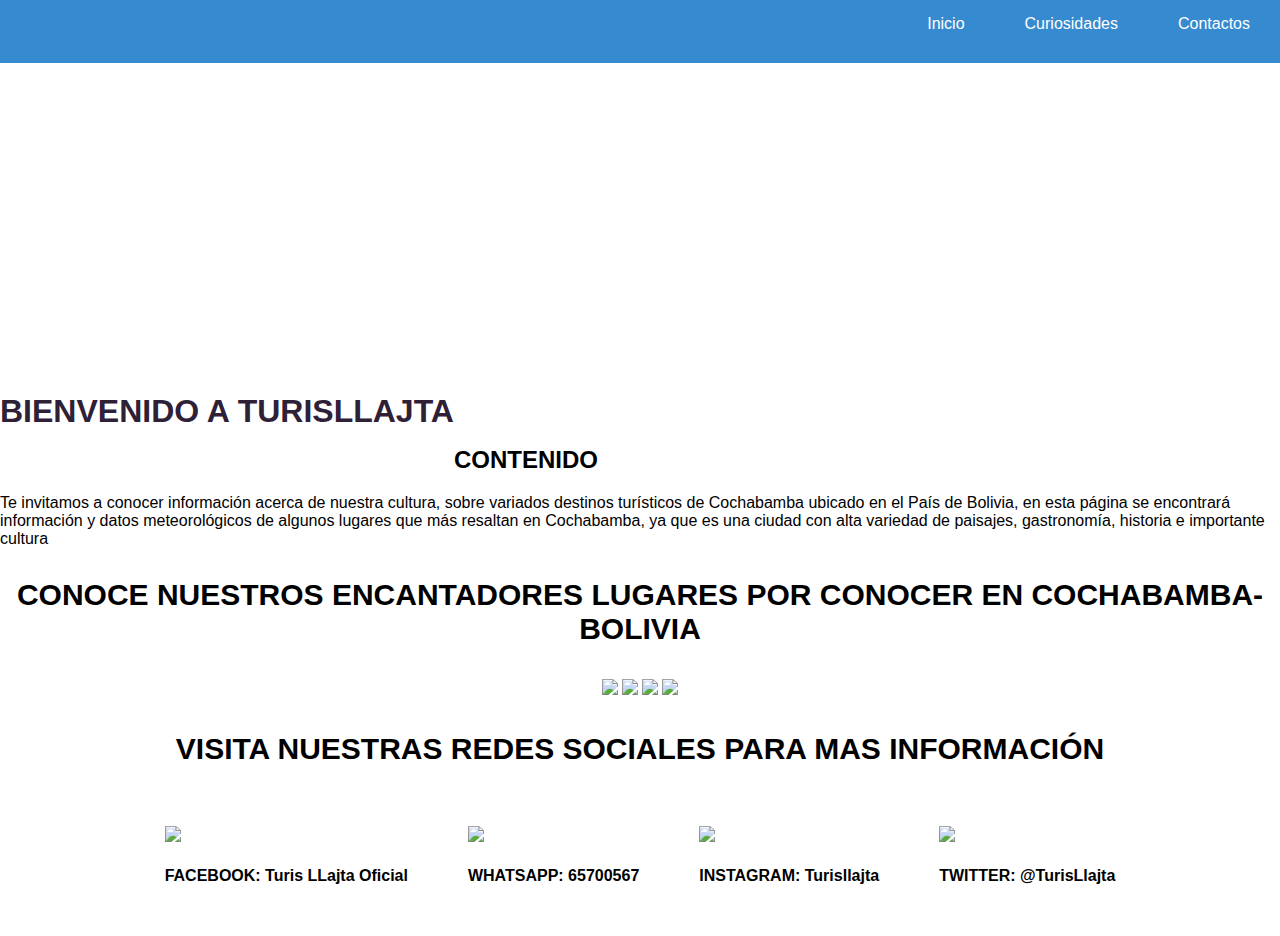
==== Asignaciones/asignacion3/layout.html @ 946dc7fe "tarea4" ====
<!DOCTYPE html>
<html>

<head>
  <title> Turisllajta</title>

  <meta charset="utf-8">
  <link rel="stylesheet" type="text/css" href="layout.css">
  <link rel="stylesheet" type="text/css" href="menu.css">
</head>

<body>
  <header>
    <input type="checkbox" id="btn-menu">
    <label for="btn-menu"><img src="iconos/icono1.png" width="100%" ></label>
    <nav class="menu">

      <ul>
        <li><a href="">Inicio</a></li>
        <li><a href="">Curiosidades</a></li>
        <li><a href="">Contactos</a></li>
      </ul>

    </nav>

    </input>



  </header>
  <!--para el banner-->
  <main>
    <section id="banner">
      <img src="Imagenes/banner.jpg">
    </section>

      <section>
       <h1> BIENVENIDO A TURISLLAJTA</h1>  <br>
       <br>
       <br>
    <h2>CONTENIDO</h2>
    <p>
        Te invitamos a conocer información acerca de nuestra cultura,
        sobre variados destinos turísticos de Cochabamba ubicado en el País de Bolivia,
        en esta página se encontrará información y datos meteorológicos de algunos
        lugares que más resaltan en Cochabamba, ya que es una ciudad con alta variedad de paisajes,
        gastronomía, historia e importante cultura
      </p>
  </section>
  
    <section id="blog">
       
      <h3>CONOCE NUESTROS ENCANTADORES LUGARES POR CONOCER EN COCHABAMBA-BOLIVIA</h3>
      <div class="contenidoblog">
        <table>
          <thead>
            <tr>
              <th>
                <a href="#"><img src="Imagenes/destino1.jpg"></a>

              </th>
              <th>
                <a href="#"><img src="Imagenes/destino2.jpg"></a>

              </th>
              <th>
                <a href="#"><img src="Imagenes/destino3.jpg"></a>

              </th>
              <th>
                <a href="#"><img src="Imagenes/destino4.jpg"></a>

              </th>
            </tr>
          </thead>
        </table>
    </section>

    <footer id="redes">
      <h3>VISITA NUESTRAS REDES SOCIALES PARA MAS INFORMACIÓN</h3>
      <div class="contenidoredes">
        <article>
          <img src="Imagenes/rs1.png">
          <h4> FACEBOOK: Turis LLajta Oficial</h4>
        </article>
        <article>
          <img src="Imagenes/rs2.png">
          <h4>WHATSAPP: 65700567</h4>
        </article>
        <article>
          <img src="Imagenes/rs3.png">
          <h4> INSTAGRAM: Turisllajta</h4>
        </article>
        <article>
          <img src="Imagenes/rs4.png">
          <h4> TWITTER: @TurisLlajta </h4>
        </article>


      </div>
    </footer>

  </main>

</body>



</html>
---- Asignaciones/asignacion3/layout.css ----
@import url('https://fonts.googleapis.com/css?family=Nunito|Open+Sans');
@import url(menu.css);
@import url(banner.css);
@import url(blog.css);
@import url(info.css);
@import url(redes.css);

	*{
	margin:0 
	padding:0 ;
	box-sizing:border-box; /* para que al dar borde o padding ese borde se adapte al tamaño de la caja */

 	}

 	body 
 	{
 		font-family: 'Open Sans', sans-serif;

	} 

	header
	{
		width: 100%;   /*medida de la linea de cabecera fondo de goodcoffe*/
		height: 70px; /*Es lamedida de la linea de cabecera*/
		background: #585858;
		color: #A9F5A9;

		position: fixed;
		top: 0;
		left: 0;
		z-index: 100; 

	}
	#contenedor
	{
		width: 98%;
		margin: auto;
	}
	h1
	{
		float: left;
		color: rgb(46, 32, 54);
	}
	header .contenedor
	{
		display: table; /*ajusta el banner*/
	}

	section
	{
		width: 100%;
		margin-bottom: 25px;
	}
#bienvenidos
{
	text-align: center;
}
---- Asignaciones/asignacion3/menu.css ----
@import url('https://fonts.googleapis.com/css?family=Nunito|Open+Sans');
@import url(links/menulink.css);
h3
{
	font-size: 30px; /*Tamaño de la letra*/
}
body
{
	margin: 0;
	font-family: sans-serif;
}
header
{   
	width: 100%;
	
	height: 7%;
	background: rgb(54, 138, 207);
}
#btn-menu
{
	display: none;
}
header label
{
	display: none;
	width: 30px;
	height: 30px;
	padding: 10px;
	border-right: 1px solid #fff;
}
header label:hover
{
	cursor: pointer;
	background: rgba(0,0,0,0.3);
}
.menu ul
{
 	margin: 0;
	list-style: none;
	padding: 0;
	display: flex;
	justify-content: flex-end;
}
.menu li:hover
{
	background: rgba(0,0,0,0.3);
	margin: 3px;
}
.menu li a
{
	display: block;
	padding: 15px 30px;
	color: #fff;
	text-decoration: none;
}



@media (max-width: 768px) /*Medida responsive*/
{
	header label
	{
		display: block;
	}
	.menu
	{
		position: absolute;
		background: rgb(56, 71, 117);
		width: 70%;
		margin-left: -70%;
		transition: all 0.5s;

	}
	.menu ul
	{
		flex-direction: column;
	}
	.menu li
	{
		border-top: 1px solid #fff;
	}
	#btn-menu:checked ~ .menu
	/*Lo que hace es que cuando una vez 
	que tenga el checked, lo encuentre; luego buscara a menu*/
	{
		margin: 0;


	}
}
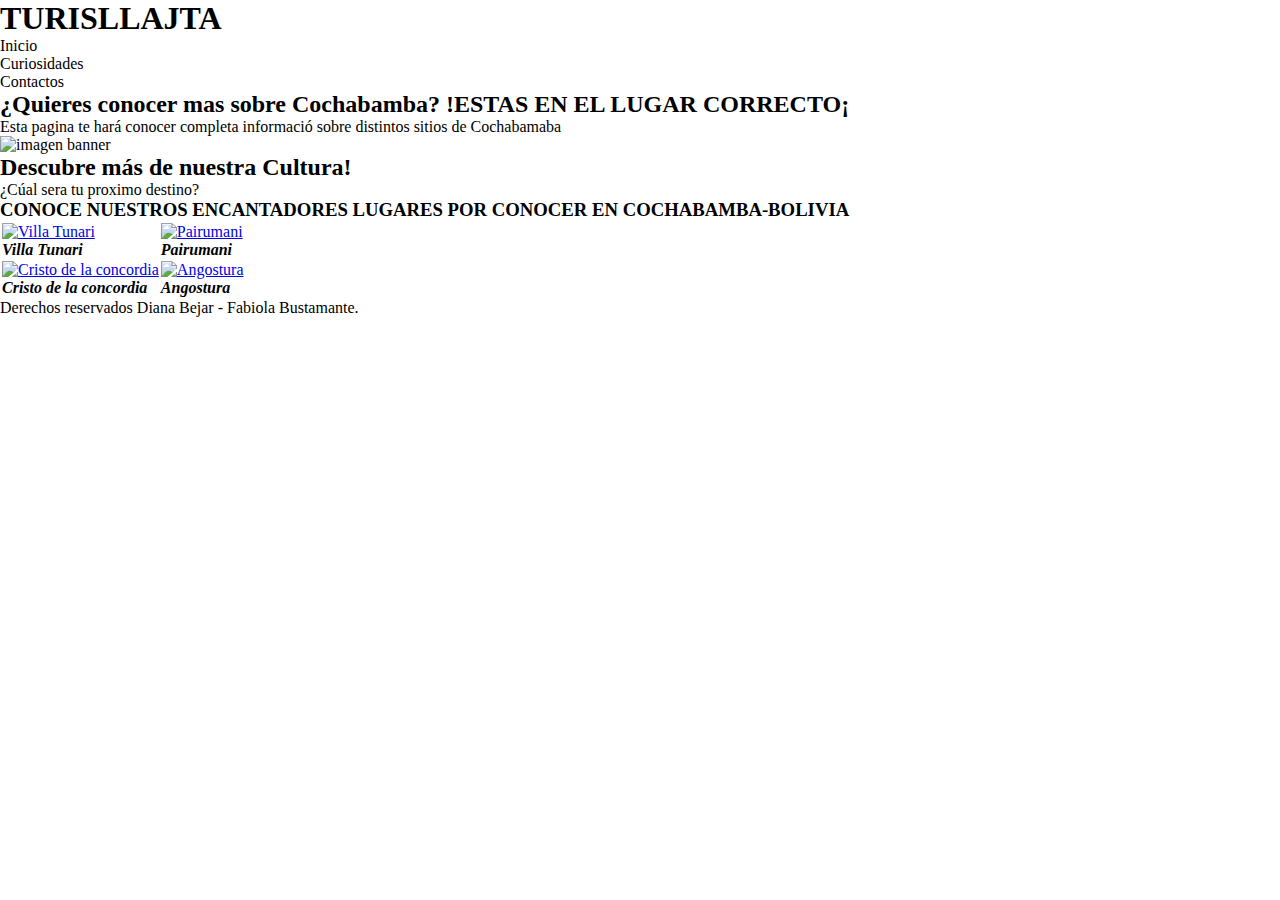
==== commit 3fa68be1: "tareacorregida5" ====
--- a/Asignaciones/asignacion3/layout.html
+++ b/Asignaciones/asignacion3/layout.html
@@ -1,109 +1,85 @@
 <!DOCTYPE html>
-<html>
+<html lang="es">
+<head>
+    <meta charset="utf-8">
+    <link rel="stylesheet" type="text/css" href="css/layout.css">
+<title>TurisLlajta</title>
+</head>
+<body>
+    <header>
+        <h1>TURISLLAJTA</h1>
+        
 
-<head>
-  <title> Turisllajta</title>
+            <nav>
+                    <ul>
+                        <li>Inicio</li>
+                        <li>Curiosidades</li>
+                        <li>Contactos</li>
+                    </ul>
+                </nav>
+       
+<!--<section id="logo"></section>
+        <section id="login"></section>-->
+                
+    </header>
+    <main>
+            <aside id="left">
+                    
+                </aside>
+            
+            <aside id="right">
+                    
+                </aside>
+            <h2>¿Quieres conocer mas sobre Cochabamba? !ESTAS EN EL LUGAR CORRECTO¡</h2>
+            <p>Esta pagina te hará
+                conocer completa informació sobre distintos sitios de Cochabamaba</p>
+               
 
-  <meta charset="utf-8">
-  <link rel="stylesheet" type="text/css" href="layout.css">
-  <link rel="stylesheet" type="text/css" href="menu.css">
-</head>
+                <section id="banner">
+                        <img src="Imagenes/banneropcion.jpg" alt="imagen banner" width="1000">
+                        <div class="contenidobanner"> 
+                          <h2> Descubre más de nuestra <strong> Cultura!</strong> </h2>
+                           <p>¿Cúal sera tu proximo destino?</p>
+                           
+                        </div>
+                       
+                      </section>
 
-<body>
-  <header>
-    <input type="checkbox" id="btn-menu">
-    <label for="btn-menu"><img src="iconos/icono1.png" width="100%" ></label>
-    <nav class="menu">
-
-      <ul>
-        <li><a href="">Inicio</a></li>
-        <li><a href="">Curiosidades</a></li>
-        <li><a href="">Contactos</a></li>
-      </ul>
-
-    </nav>
-
-    </input>
+                      <section id="blog">
+                            <h3>CONOCE NUESTROS ENCANTADORES LUGARES POR CONOCER EN COCHABAMBA-BOLIVIA</h3>
+                            <div class="contenidoblog">
+                              <table>
+                                  <thead>
+                                      <tr>
+                                          <td> <a href="#"><img src="Imagenes/destino1.jpg" alt="Villa Tunari"></a>
+                                            <h4><em>Villa Tunari</em></h4></td>
+                                            <td><a href="#"><img src="Imagenes/destino2.jpg" alt="Pairumani"></a>
+                                                <h4><em>Pairumani</em></h4></td>
+                                      </tr>
+                                  </thead>
+                                  <tbody>
+                                      <tr>
+                                          <td> <a href="#"><img src="Imagenes/destino3.jpg" alt="Cristo de la concordia"></a>
+                                            <h4><em>Cristo de la concordia</em></h4></td>
+                                            <td><a href="#"><img src="Imagenes/destino4.jpg" alt="Angostura"></a>
+                                                <h4> <em>Angostura</em> </h4></td>                                            
+                                      </tr>
+                                  </tbody>
+                               
+                              
+                                
+                              </table>
+                             
+                            </div>
+                          </section>
 
 
-
-  </header>
-  <!--para el banner-->
-  <main>
-    <section id="banner">
-      <img src="Imagenes/banner.jpg">
-    </section>
-
-      <section>
-       <h1> BIENVENIDO A TURISLLAJTA</h1>  <br>
-       <br>
-       <br>
-    <h2>CONTENIDO</h2>
-    <p>
-        Te invitamos a conocer información acerca de nuestra cultura,
-        sobre variados destinos turísticos de Cochabamba ubicado en el País de Bolivia,
-        en esta página se encontrará información y datos meteorológicos de algunos
-        lugares que más resaltan en Cochabamba, ya que es una ciudad con alta variedad de paisajes,
-        gastronomía, historia e importante cultura
-      </p>
-  </section>
-  
-    <section id="blog">
-       
-      <h3>CONOCE NUESTROS ENCANTADORES LUGARES POR CONOCER EN COCHABAMBA-BOLIVIA</h3>
-      <div class="contenidoblog">
-        <table>
-          <thead>
-            <tr>
-              <th>
-                <a href="#"><img src="Imagenes/destino1.jpg"></a>
-
-              </th>
-              <th>
-                <a href="#"><img src="Imagenes/destino2.jpg"></a>
-
-              </th>
-              <th>
-                <a href="#"><img src="Imagenes/destino3.jpg"></a>
-
-              </th>
-              <th>
-                <a href="#"><img src="Imagenes/destino4.jpg"></a>
-
-              </th>
-            </tr>
-          </thead>
-        </table>
-    </section>
-
-    <footer id="redes">
-      <h3>VISITA NUESTRAS REDES SOCIALES PARA MAS INFORMACIÓN</h3>
-      <div class="contenidoredes">
-        <article>
-          <img src="Imagenes/rs1.png">
-          <h4> FACEBOOK: Turis LLajta Oficial</h4>
-        </article>
-        <article>
-          <img src="Imagenes/rs2.png">
-          <h4>WHATSAPP: 65700567</h4>
-        </article>
-        <article>
-          <img src="Imagenes/rs3.png">
-          <h4> INSTAGRAM: Turisllajta</h4>
-        </article>
-        <article>
-          <img src="Imagenes/rs4.png">
-          <h4> TWITTER: @TurisLlajta </h4>
-        </article>
-
-
-      </div>
+    </main>
+   
+    
+    <footer>
+        Derechos reservados <!--&copy--> Diana Bejar -<!-- &copy--> Fabiola Bustamante. 
     </footer>
 
-  </main>
-
 </body>
-
-
-
 </html>--- a/Asignaciones/asignacion3/css/layout.css
+++ b/Asignaciones/asignacion3/css/layout.css
@@ -0,0 +1,4 @@
+*{
+    margin:0; 
+    padding: 0;
+ }
